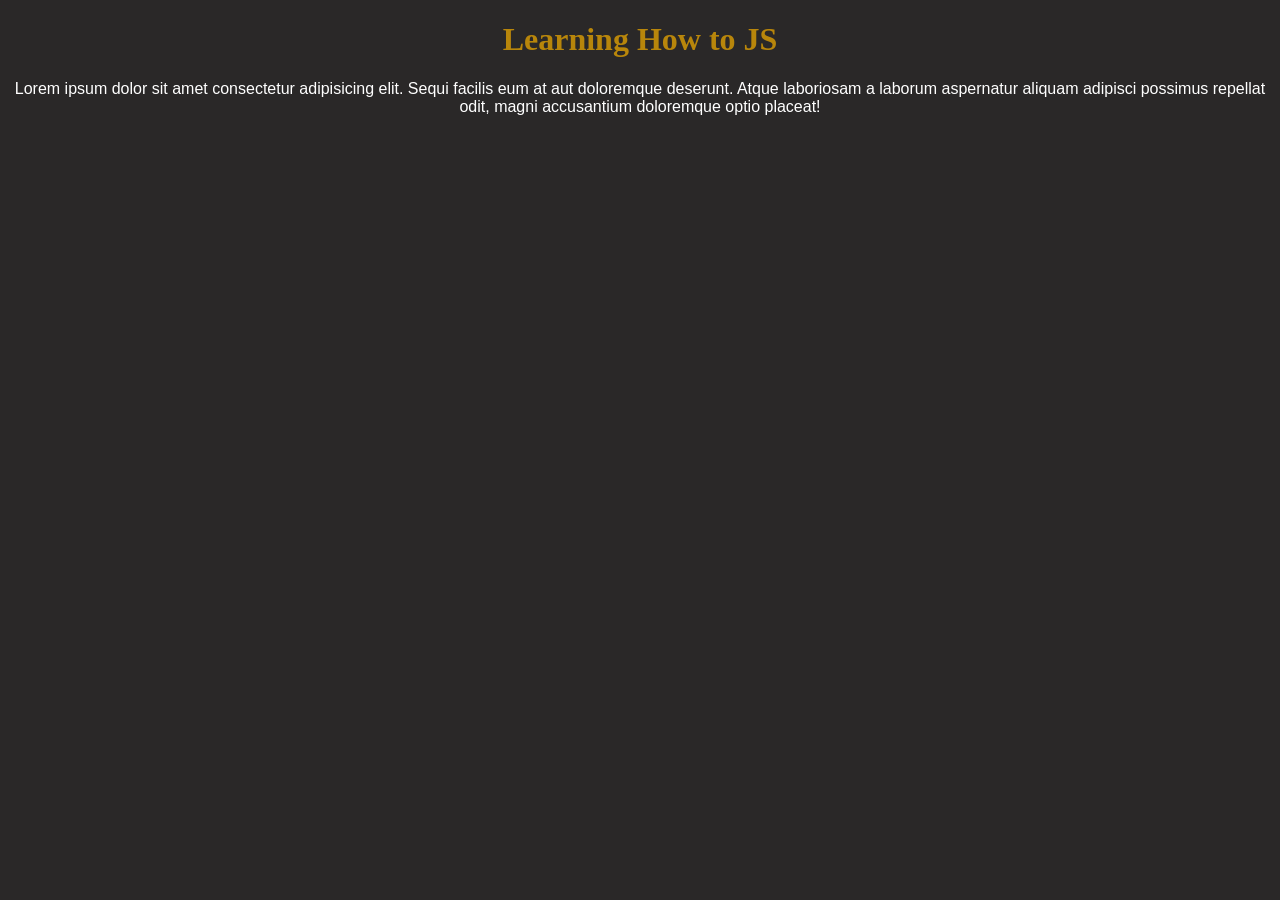
==== index.html @ b9c17c17 "index file for learning javascript" ====
<!DOCTYPE html>
<html lang="en">
<head>
    <meta charset="UTF-8">
    <meta name="viewport" content="width=device-width, initial-scale=1.0">
    <title>Learning Javascript</title>
    <link rel="stylesheet" href="css/jsstyle.css">
</head>

<body>
    <h1> Learning How to JS</h1>
    <p> Lorem ipsum dolor sit amet consectetur adipisicing elit. Sequi facilis eum at aut doloremque deserunt. Atque laboriosam a laborum aspernatur aliquam adipisci possimus repellat odit, magni accusantium doloremque optio placeat!</p>
    
    <script src="js/index.js"> </script>
</body>
</html>
---- css/jsstyle.css ----
body {
    background-color: rgb(42, 40, 40);

}
h1 {
    color: darkgoldenrod;
    text-align: center;
}

p {
    color: white;
    font-family: sans-serif;
    text-align: center;
}
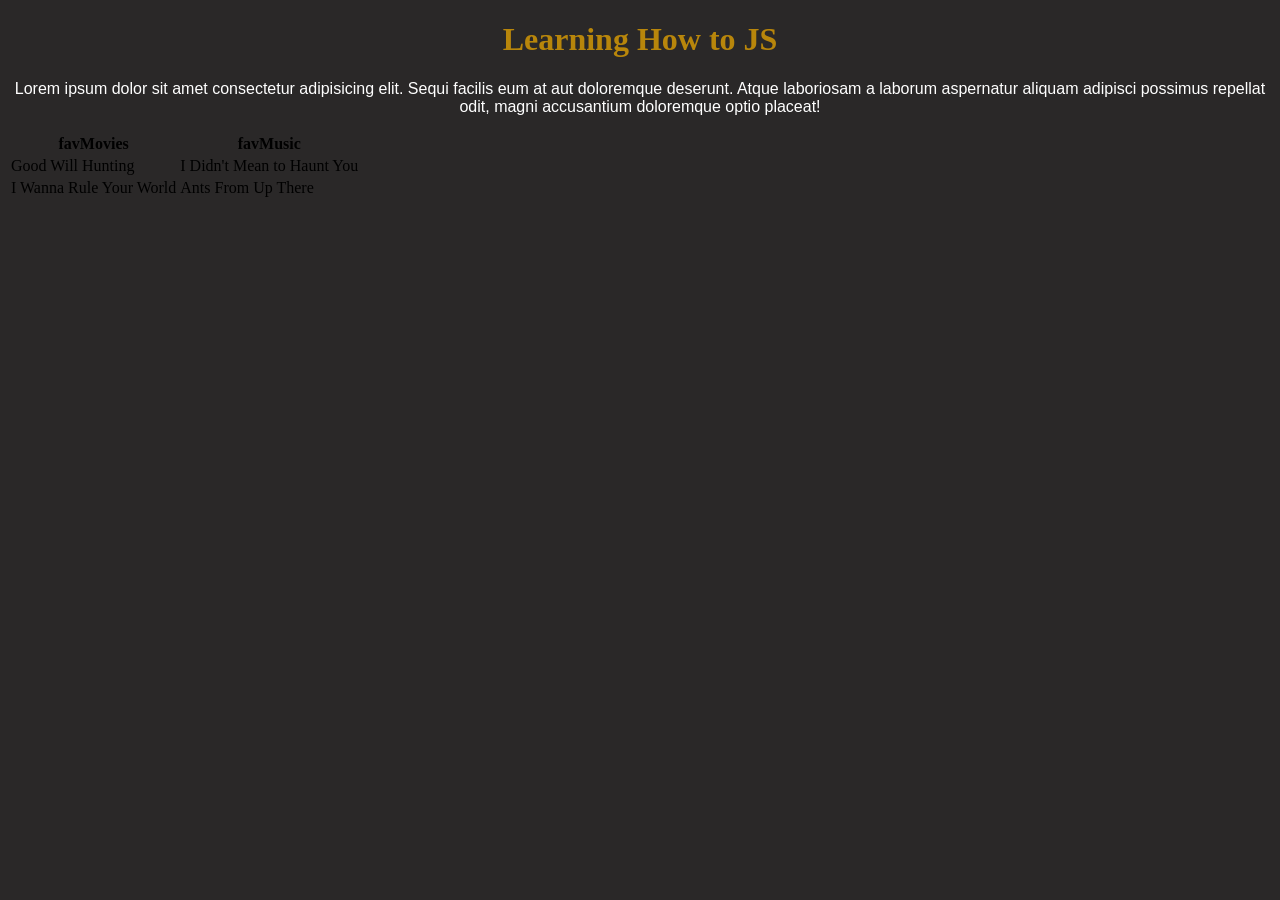
==== commit 3f16c89f: "Experimented with Tables" ====
--- a/index.html
+++ b/index.html
@@ -10,7 +10,33 @@
 <body>
     <h1> Learning How to JS</h1>
     <p> Lorem ipsum dolor sit amet consectetur adipisicing elit. Sequi facilis eum at aut doloremque deserunt. Atque laboriosam a laborum aspernatur aliquam adipisci possimus repellat odit, magni accusantium doloremque optio placeat!</p>
+
+    <table>
+        <thead class="tableTextColor">
+            <tr>
+                <th>favMovies</th> 
+                <th>favMusic</th>  
+            </tr>
+        </thead>
+        <tbody class = "tableTextColor">
+            <tr>
+                <td> Good Will Hunting</td>
+                <td> I Didn't Mean to Haunt You</td>
+            </tr>
+            <tr>
+                <td> I Wanna Rule Your World</td>
+                <td> Ants From Up There</td>
+            </tr>
+        </tbody>
+        
+            
+        
+    </table>
     
+
+
     <script src="js/index.js"> </script>
+
+    
 </body>
 </html>
